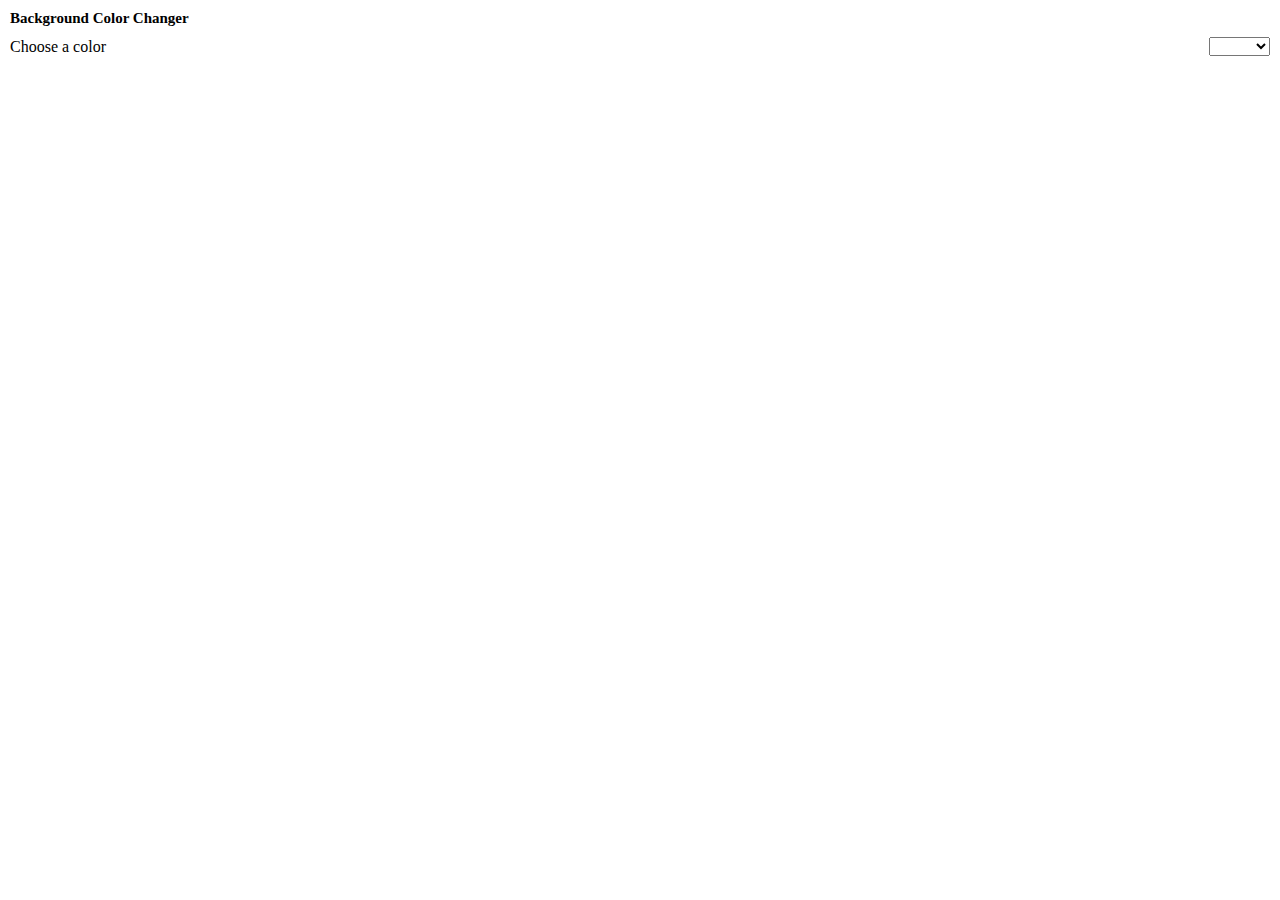
==== popup.html @ 1d45c4c3 "sample extension for use as schema" ====
<!doctype html>
<!--
 This page is shown when the extension button is clicked, because the
 "browser_action" field in manifest.json contains the "default_popup" key with
 value "popup.html".
 -->
<html>
  <head>
    <title>Getting Started Extension's Popup</title>
    <style type="text/css">
      body {
        margin: 10px;
        white-space: nowrap;
      }

      h1 {
        font-size: 15px;
      }

      #container {
        align-items: center;
        display: flex;
        justify-content: space-between;
      }
    </style>

    <!--
      - JavaScript and HTML must be in separate files: see our Content Security
      - Policy documentation[1] for details and explanation.
      -
      - [1]: https://developer.chrome.com/extensions/contentSecurityPolicy
    -->
    <script src="popup.js"></script>
  </head>

  <body>
    <h1>Background Color Changer</h1>
    <div id="container">
      <span>Choose a color</span>
      <select id="dropdown">
        <option selected disabled hidden value=''></option>
        <option value="white">White</option>
        <option value="pink">Pink</option>
        <option value="green">Green</option>
        <option value="yellow">Yellow</option>
      </select>
    </div>
  </body>
</html>
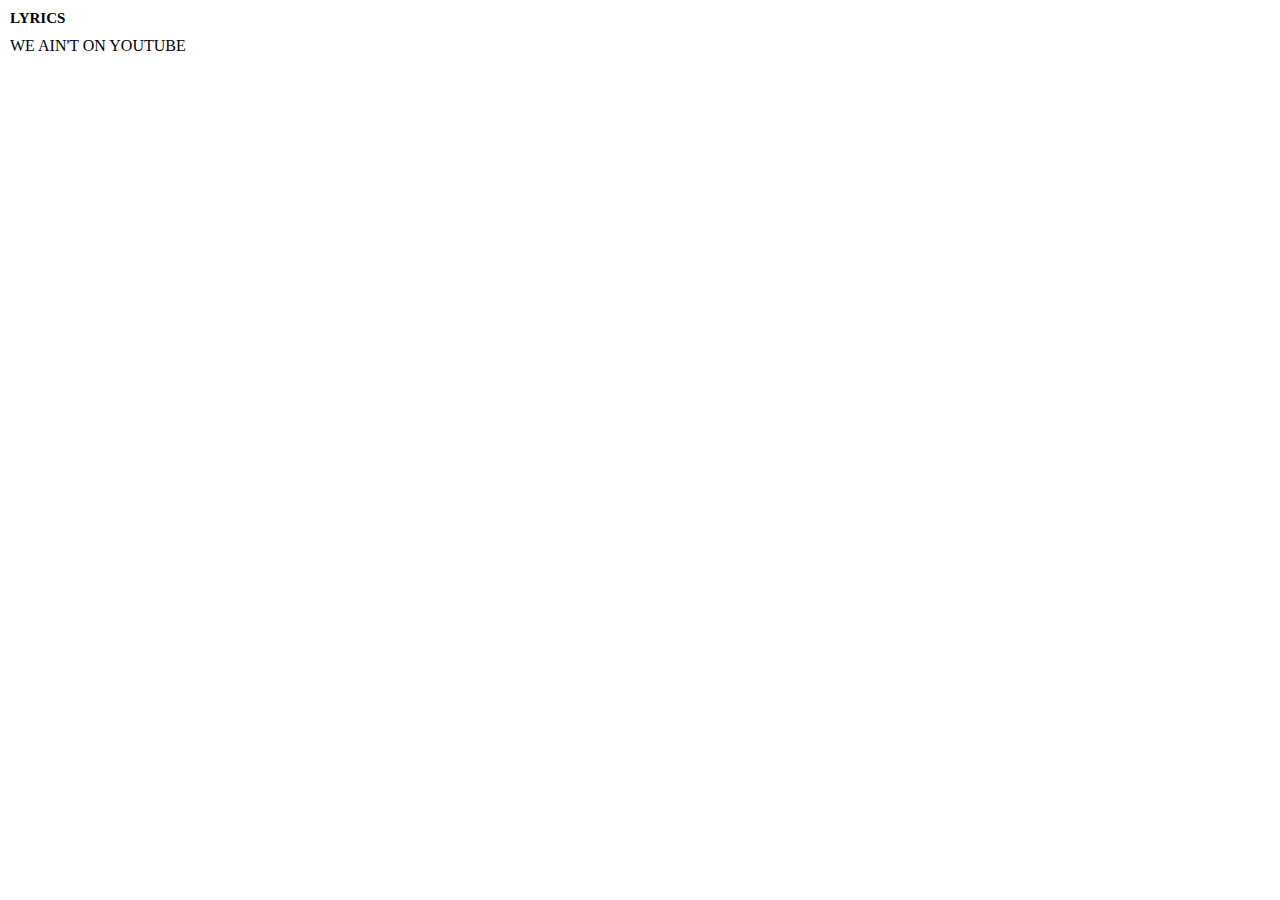
==== commit 8740c46b: "youtube music/entertainment video recognition" ====
--- a/popup.html
+++ b/popup.html
@@ -7,23 +7,7 @@
  -->
 <html>
   <head>
-    <title>Getting Started Extension's Popup</title>
-    <style type="text/css">
-      body {
-        margin: 10px;
-        white-space: nowrap;
-      }
-
-      h1 {
-        font-size: 15px;
-      }
-
-      #container {
-        align-items: center;
-        display: flex;
-        justify-content: space-between;
-      }
-    </style>
+    <title>Karaoke Extension</title>
 
     <!--
       - JavaScript and HTML must be in separate files: see our Content Security
@@ -31,20 +15,14 @@
       -
       - [1]: https://developer.chrome.com/extensions/contentSecurityPolicy
     -->
+    <link rel="stylesheet" href="popup.css">
     <script src="popup.js"></script>
   </head>
 
   <body>
-    <h1>Background Color Changer</h1>
+    <h1>LYRICS</h1>
     <div id="container">
-      <span>Choose a color</span>
-      <select id="dropdown">
-        <option selected disabled hidden value=''></option>
-        <option value="white">White</option>
-        <option value="pink">Pink</option>
-        <option value="green">Green</option>
-        <option value="yellow">Yellow</option>
-      </select>
+      <span>WE AIN'T ON YOUTUBE</span>
     </div>
   </body>
 </html>
--- a/popup.css
+++ b/popup.css
@@ -0,0 +1,16 @@
+body {
+  margin: 10px;
+  white-space: nowrap;
+  width: 780px;
+  height: 560px;
+}
+
+h1 {
+  font-size: 15px;
+}
+
+#container {
+  align-items: center;
+  display: flex;
+  justify-content: space-between;
+}